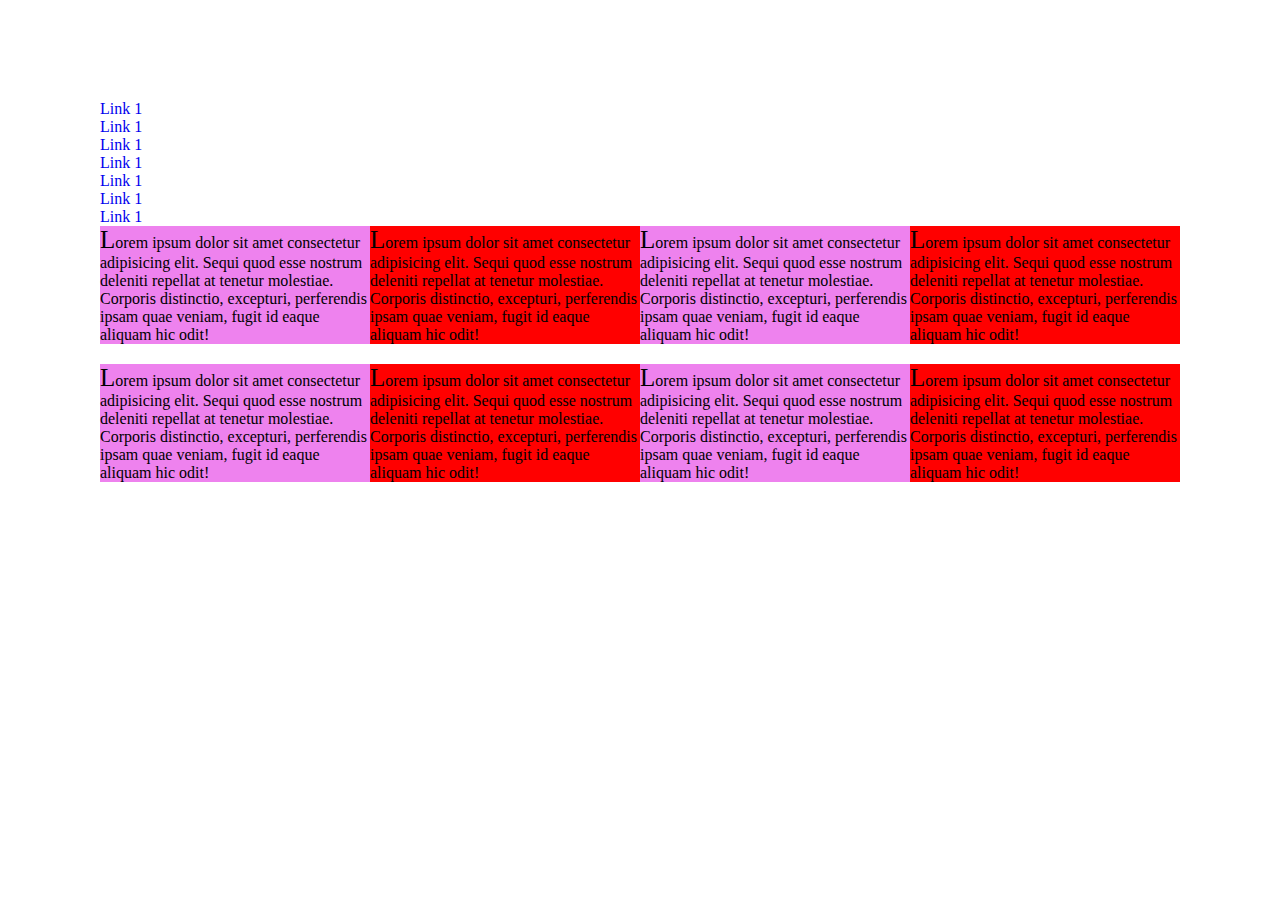
==== 04-Float/index.html @ 89de76d4 "update" ====
<!DOCTYPE html>
<html lang="en">
    <head>
        <meta charset="UTF-8" />
        <meta name="viewport" content="width=device-width, initial-scale=1.0" />
        <meta http-equiv="X-UA-Compatible" content="ie=edge" />
        <title>Document</title>
        <link rel="stylesheet" href="./style.css" />
    </head>
    <body>
        <div class="menu">
            <div class="left">
                <nav>
                    <ul>
                        <li><a href="#">Link 1</a></li>
                        <li><a href="#">Link 1</a></li>
                        <li><a href="#">Link 1</a></li>
                        <li><a href="#">Link 1</a></li>
                    </ul>
                </nav>
            </div>
            <div class="right">
                <ul>
                    <li><a href="#">Link 1</a></li>
                    <li><a href="#">Link 1</a></li>
                    <li><a href="#">Link 1</a></li>
                </ul>
            </div>
        </div>

        <div class="float">
            <div class="item">
                <p>
                    Lorem ipsum dolor sit amet consectetur adipisicing elit.
                    Sequi quod esse nostrum deleniti repellat at tenetur
                    molestiae. Corporis distinctio, excepturi, perferendis ipsam
                    quae veniam, fugit id eaque aliquam hic odit!
                </p>
            </div>
            <div class="item">
                <p>
                    Lorem ipsum dolor sit amet consectetur adipisicing elit.
                    Sequi quod esse nostrum deleniti repellat at tenetur
                    molestiae. Corporis distinctio, excepturi, perferendis ipsam
                    quae veniam, fugit id eaque aliquam hic odit!
                </p>
            </div>
            <div class="item">
                <p>
                    Lorem ipsum dolor sit amet consectetur adipisicing elit.
                    Sequi quod esse nostrum deleniti repellat at tenetur
                    molestiae. Corporis distinctio, excepturi, perferendis ipsam
                    quae veniam, fugit id eaque aliquam hic odit!
                </p>
            </div>
            <div class="item">
                <p>
                    Lorem ipsum dolor sit amet consectetur adipisicing elit.
                    Sequi quod esse nostrum deleniti repellat at tenetur
                    molestiae. Corporis distinctio, excepturi, perferendis ipsam
                    quae veniam, fugit id eaque aliquam hic odit!
                </p>
            </div>
            <div class="item">
                <p>
                    Lorem ipsum dolor sit amet consectetur adipisicing elit.
                    Sequi quod esse nostrum deleniti repellat at tenetur
                    molestiae. Corporis distinctio, excepturi, perferendis ipsam
                    quae veniam, fugit id eaque aliquam hic odit!
                </p>
            </div>
            <div class="item">
                <p>
                    Lorem ipsum dolor sit amet consectetur adipisicing elit.
                    Sequi quod esse nostrum deleniti repellat at tenetur
                    molestiae. Corporis distinctio, excepturi, perferendis ipsam
                    quae veniam, fugit id eaque aliquam hic odit!
                </p>
            </div>
            <div class="item">
                <p>
                    Lorem ipsum dolor sit amet consectetur adipisicing elit.
                    Sequi quod esse nostrum deleniti repellat at tenetur
                    molestiae. Corporis distinctio, excepturi, perferendis ipsam
                    quae veniam, fugit id eaque aliquam hic odit!
                </p>
            </div>
            <div class="item">
                <p>
                    Lorem ipsum dolor sit amet consectetur adipisicing elit.
                    Sequi quod esse nostrum deleniti repellat at tenetur
                    molestiae. Corporis distinctio, excepturi, perferendis ipsam
                    quae veniam, fugit id eaque aliquam hic odit!
                </p>
            </div>
            <div class="clear"></div>
        </div>
    </body>
</html>
---- 04-Float/style.css ----
/* 
    float: left, right;
        + thường dùng để chia cột, nhưng nó có rất nhiều nhược điểm
        + thằng cha bên ngoài cũng có tính chất không nhìn thấy được thằng con
        + chúng ta phải thêm 1 cái div clear ở cuối thằng float cuối cùng
*/

* {
    margin: 0;
    padding: 0;
    box-sizing: border-box;
}

ul {
    list-style-type: none;
}

a {
    text-decoration: none;
}

body {
    padding: 100px;
}

.float .item {
    float: left;
    width: 25%;
    margin-bottom: 20px;
}

.item:nth-child(even) {
    background-color: red;
}

.item:nth-child(odd) {
    background-color: violet;
}

.item::first-letter {
    font-size: 25px;
}

.clear {
    clear: both;
}
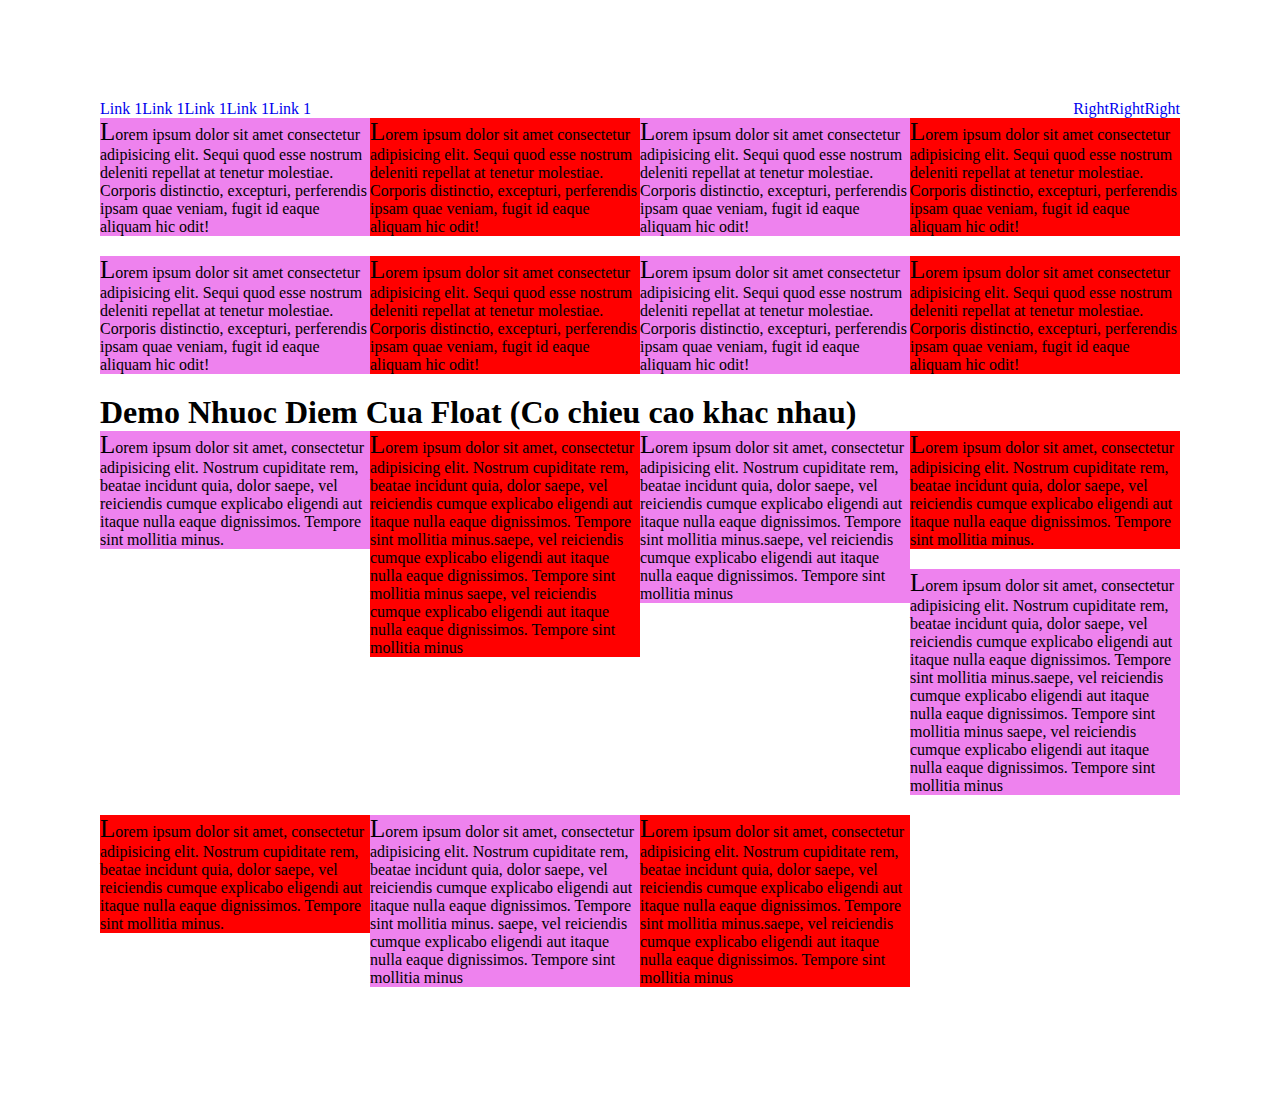
==== commit 4016e242: "update" ====
--- a/04-Float/index.html
+++ b/04-Float/index.html
@@ -8,25 +8,23 @@
         <link rel="stylesheet" href="./style.css" />
     </head>
     <body>
-        <div class="menu">
-            <div class="left">
-                <nav>
-                    <ul>
-                        <li><a href="#">Link 1</a></li>
-                        <li><a href="#">Link 1</a></li>
-                        <li><a href="#">Link 1</a></li>
-                        <li><a href="#">Link 1</a></li>
-                    </ul>
-                </nav>
-            </div>
-            <div class="right">
-                <ul>
-                    <li><a href="#">Link 1</a></li>
-                    <li><a href="#">Link 1</a></li>
-                    <li><a href="#">Link 1</a></li>
-                </ul>
-            </div>
-        </div>
+        <nav class="menu">
+            <ul class="left">
+                <li><a href="#">Link 1</a></li>
+                <li><a href="#">Link 1</a></li>
+                <li><a href="#">Link 1</a></li>
+                <li><a href="#">Link 1</a></li>
+                <li><a href="#">Link 1</a></li>
+                <div class="clear"></div>
+            </ul>
+            <ul class="right">
+                <li><a href="#">Right</a></li>
+                <li><a href="#">Right</a></li>
+                <li><a href="#">Right</a></li>
+                <div class="clear"></div>
+            </ul>
+            <div class="clear"></div>
+        </nav>
 
         <div class="float">
             <div class="item">
@@ -95,5 +93,34 @@
             </div>
             <div class="clear"></div>
         </div>
+
+        <h1>Demo Nhuoc Diem Cua Float (Co chieu cao khac nhau)</h1>
+        <div class="float">
+            <div class="item">
+                <p>Lorem ipsum dolor sit amet, consectetur adipisicing elit. Nostrum cupiditate rem, beatae incidunt quia, dolor saepe, vel reiciendis cumque explicabo eligendi aut itaque nulla eaque dignissimos. Tempore sint mollitia minus.</p>
+            </div>
+            <div class="item">
+                <p>Lorem ipsum dolor sit amet, consectetur adipisicing elit. Nostrum cupiditate rem, beatae incidunt quia, dolor saepe, vel reiciendis cumque explicabo eligendi aut itaque nulla eaque dignissimos. Tempore sint mollitia minus.saepe, vel reiciendis cumque explicabo eligendi aut itaque nulla eaque dignissimos. Tempore sint mollitia minus saepe, vel reiciendis cumque explicabo eligendi aut itaque nulla eaque dignissimos. Tempore sint mollitia minus</p>
+            </div>
+            <div class="item">
+                <p>Lorem ipsum dolor sit amet, consectetur adipisicing elit. Nostrum cupiditate rem, beatae incidunt quia, dolor saepe, vel reiciendis cumque explicabo eligendi aut itaque nulla eaque dignissimos. Tempore sint mollitia minus.saepe, vel reiciendis cumque explicabo eligendi aut itaque nulla eaque dignissimos. Tempore sint mollitia minus</p>
+            </div>
+            <div class="item">
+                <p>Lorem ipsum dolor sit amet, consectetur adipisicing elit. Nostrum cupiditate rem, beatae incidunt quia, dolor saepe, vel reiciendis cumque explicabo eligendi aut itaque nulla eaque dignissimos. Tempore sint mollitia minus.</p>
+            </div>
+            <div class="item">
+                <p>Lorem ipsum dolor sit amet, consectetur adipisicing elit. Nostrum cupiditate rem, beatae incidunt quia, dolor saepe, vel reiciendis cumque explicabo eligendi aut itaque nulla eaque dignissimos. Tempore sint mollitia minus.saepe, vel reiciendis cumque explicabo eligendi aut itaque nulla eaque dignissimos. Tempore sint mollitia minus saepe, vel reiciendis cumque explicabo eligendi aut itaque nulla eaque dignissimos. Tempore sint mollitia minus</p>
+            </div>
+            <div class="item">
+                <p>Lorem ipsum dolor sit amet, consectetur adipisicing elit. Nostrum cupiditate rem, beatae incidunt quia, dolor saepe, vel reiciendis cumque explicabo eligendi aut itaque nulla eaque dignissimos. Tempore sint mollitia minus.</p>
+            </div>
+            <div class="item">
+                <p>Lorem ipsum dolor sit amet, consectetur adipisicing elit. Nostrum cupiditate rem, beatae incidunt quia, dolor saepe, vel reiciendis cumque explicabo eligendi aut itaque nulla eaque dignissimos. Tempore sint mollitia minus. saepe, vel reiciendis cumque explicabo eligendi aut itaque nulla eaque dignissimos. Tempore sint mollitia minus</p>
+            </div>
+            <div class="item">
+                <p>Lorem ipsum dolor sit amet, consectetur adipisicing elit. Nostrum cupiditate rem, beatae incidunt quia, dolor saepe, vel reiciendis cumque explicabo eligendi aut itaque nulla eaque dignissimos. Tempore sint mollitia minus.saepe, vel reiciendis cumque explicabo eligendi aut itaque nulla eaque dignissimos. Tempore sint mollitia minus</p>
+            </div>
+            <div class="clear"></div>
+        </div>
     </body>
 </html>
--- a/04-Float/style.css
+++ b/04-Float/style.css
@@ -3,8 +3,9 @@
         + thường dùng để chia cột, nhưng nó có rất nhiều nhược điểm
         + thằng cha bên ngoài cũng có tính chất không nhìn thấy được thằng con
         + chúng ta phải thêm 1 cái div clear ở cuối thằng float cuối cùng
-*/
-
+    Nhược điểm của float: Chỉ ứng dụng chia column cho những layout có chiều cao bằng nhau.
+    Nếu như không chắc chắn được height của những phần từ bên trong thì không nên dùng float ;
+    */
 * {
     margin: 0;
     padding: 0;
@@ -45,3 +46,14 @@
     clear: both;
 }
 
+.menu ul li {
+    float: left;
+}
+
+.menu .left {
+    float: left;
+}
+
+.menu .right {
+    float: right;
+}
